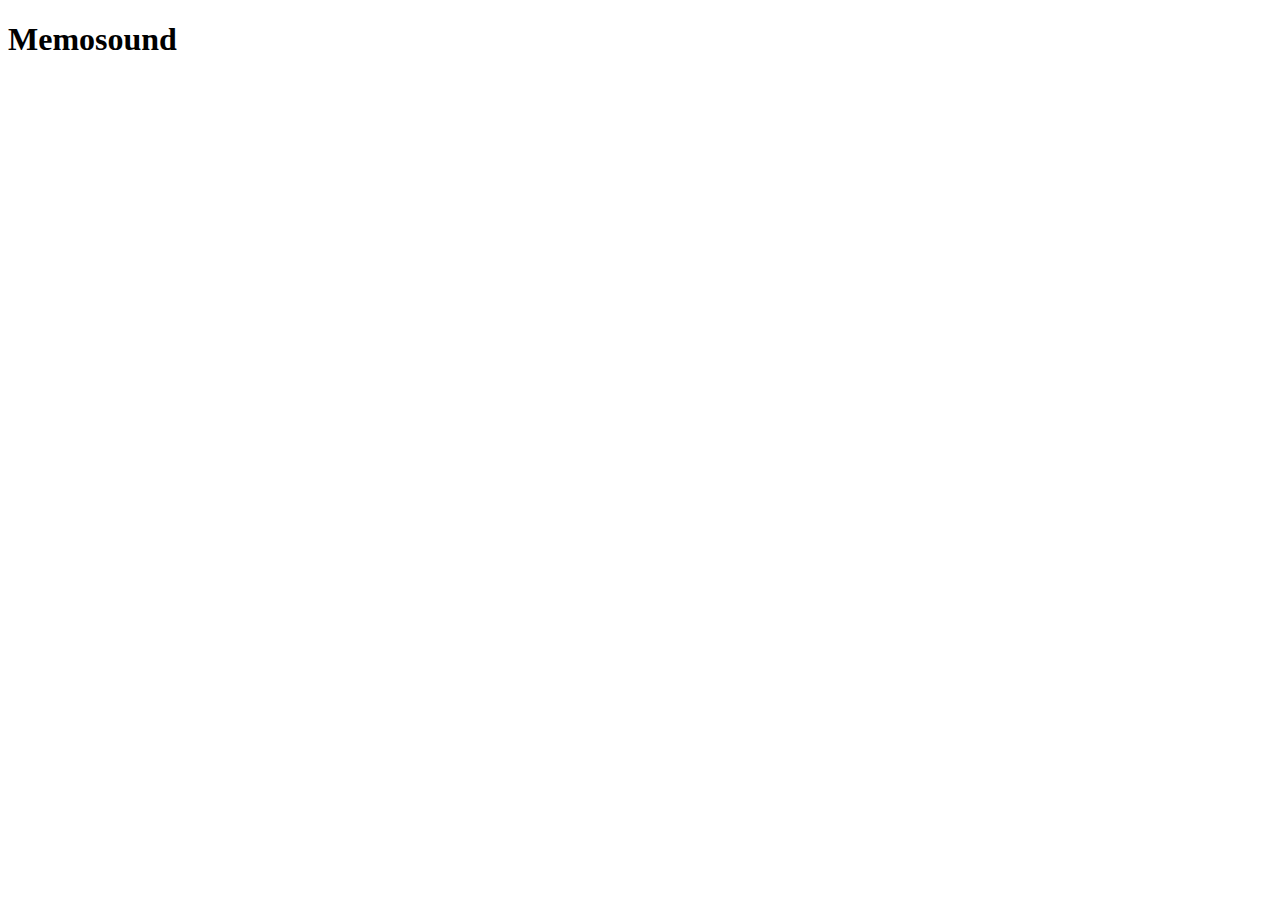
==== index.html @ 55c2b19b "First draft gh-pages." ====
<!doctype html>
<html lang="en" ng-app="myApp">
<head>
  <meta charset="utf-8">
  <title>My AngularJS App</title>
  <link rel="stylesheet" href="css/app.css"/>
  <link rel="stylesheet" href="lib/bootstrap/css/bootstrap.css"/>
</head>
<body>
  <h1>Memosound</h1>

  <div ng-view></div>


  <!-- In production use:
  <script src="//ajax.googleapis.com/ajax/libs/angularjs/1.0.7/angular.min.js"></script>
  -->
  <script src="lib/bootstrap/js/bootstrap.js"></script>
  <script src="lib/angular/angular.js"></script>
  <script src="lib/angular/angular-route.js"></script>
  <script src="js/app.js"></script>
  <script src="js/services.js"></script>
  <script src="js/controllers.js"></script>
  <script src="js/filters.js"></script>
  <script src="js/directives.js"></script>
</body>
</html>
---- css/app.css ----
/* app css stylesheet */

.menu {
  list-style: none;
  border-bottom: 0.1em solid black;
  margin-bottom: 2em;
  padding: 0 0 0.5em;
}

.menu:before {
  content: "[";
}

.menu:after {
  content: "]";
}

.menu > li {
  display: inline;
}

.menu > li:before {
  content: "|";
  padding-right: 0.3em;
}

.menu > li:nth-child(1):before {
  content: "";
  padding: 0;
}
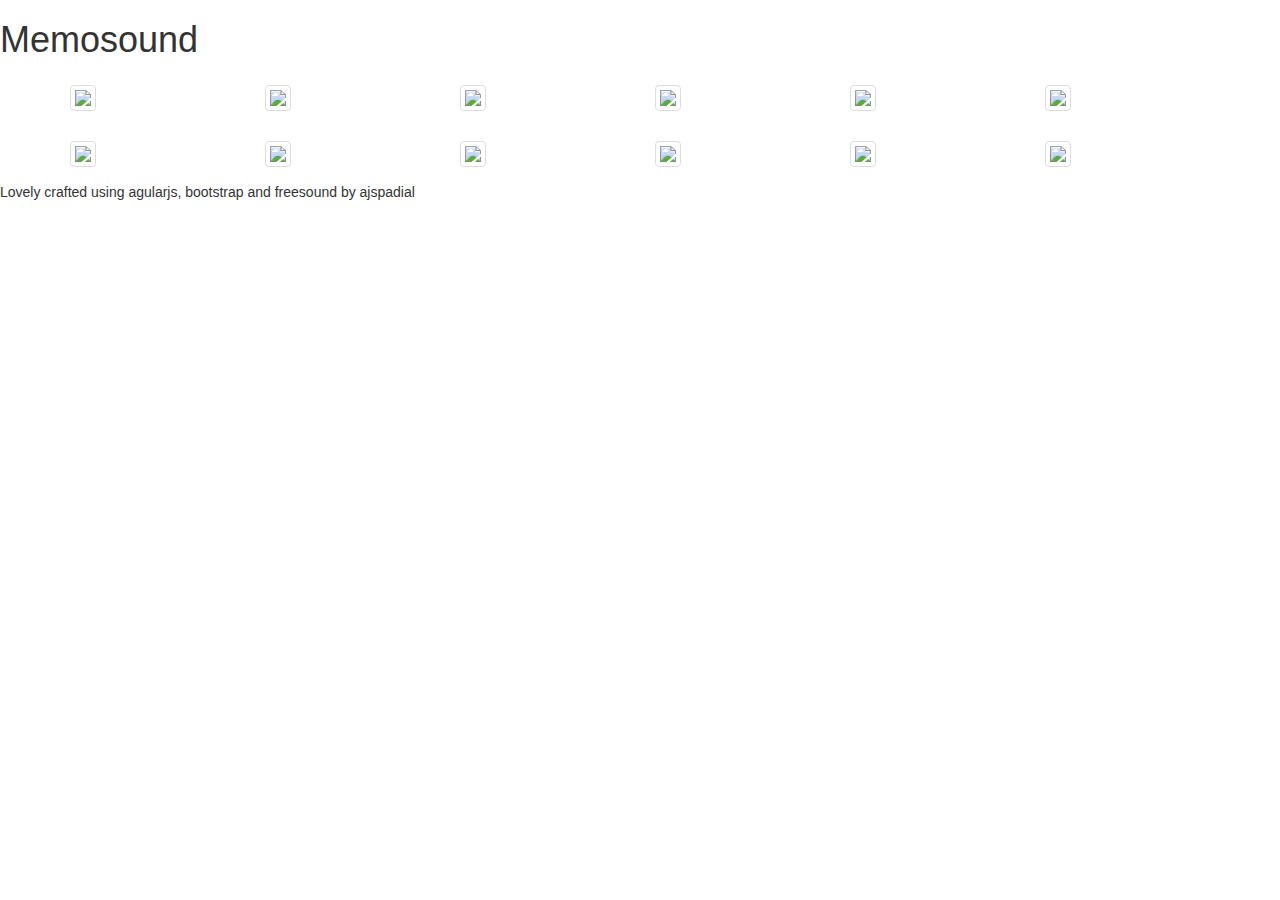
==== commit 04c3304c: "m." ====
--- a/index.html
+++ b/index.html
@@ -11,7 +11,7 @@
 
   <div ng-view></div>
 
-
+<footer>Lovely crafted using agularjs, bootstrap and freesound by ajspadial</footer>
   <!-- In production use:
   <script src="//ajax.googleapis.com/ajax/libs/angularjs/1.0.7/angular.min.js"></script>
   -->
--- a/css/app.css
+++ b/css/app.css
@@ -28,3 +28,7 @@
   content: "";
   padding: 0;
 }
+
+.memo-element {
+  padding: 15px;
+}
